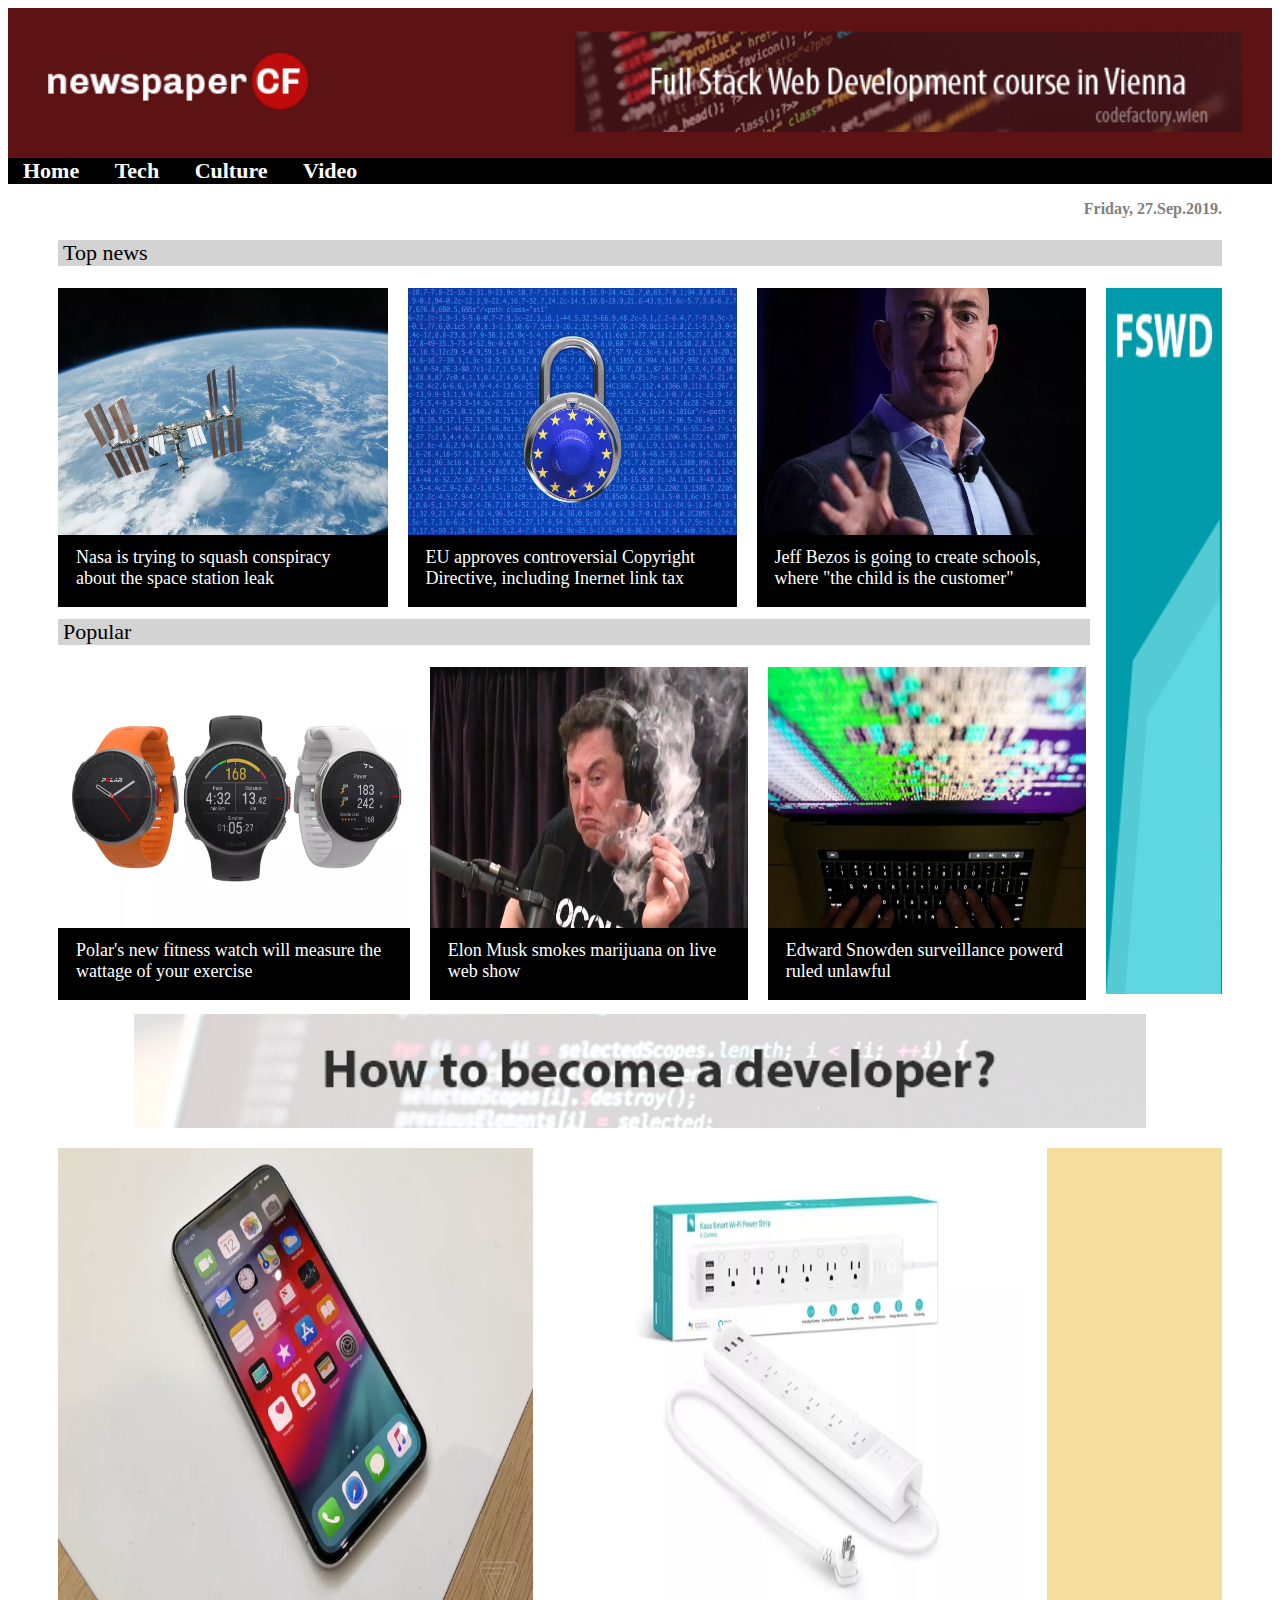
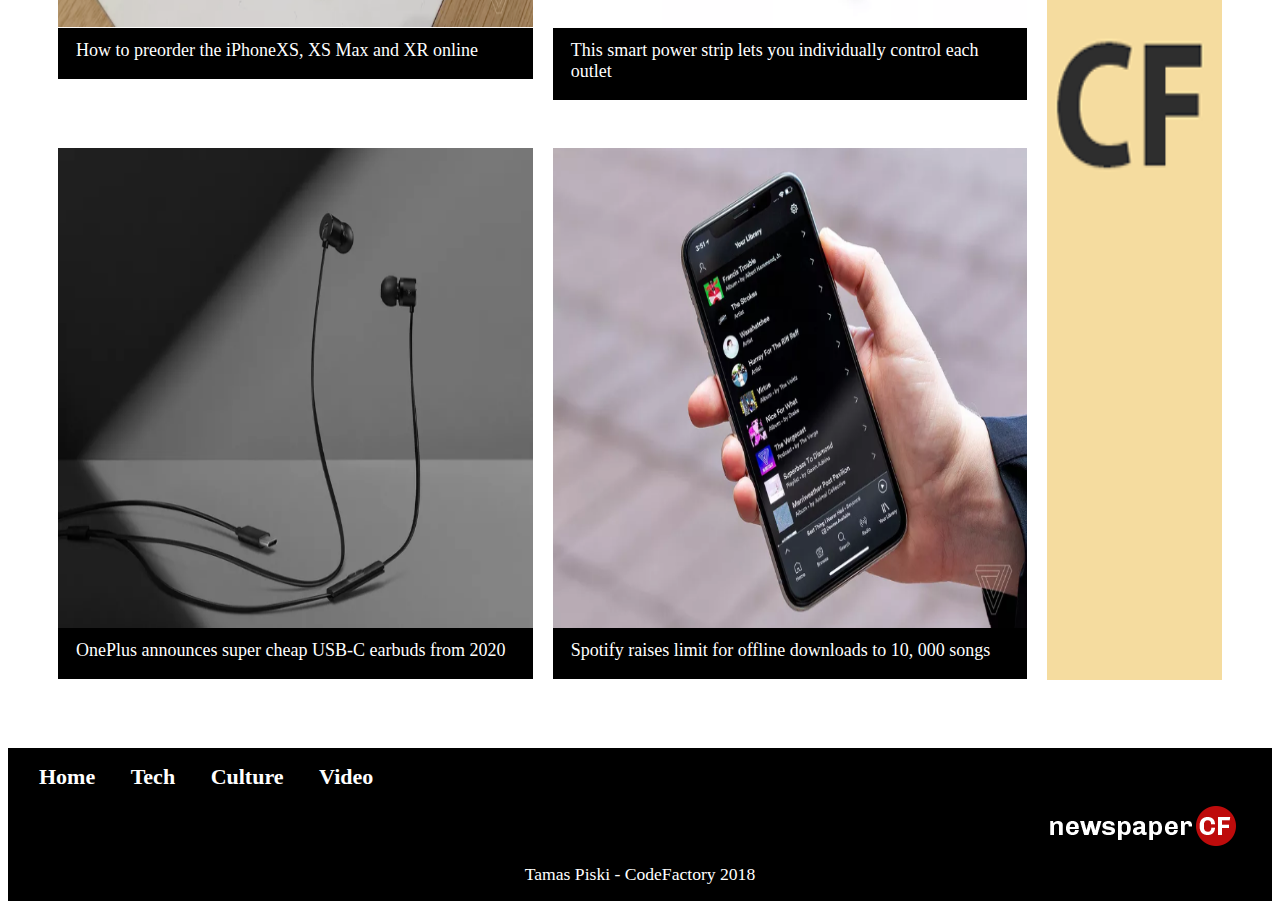
==== index.html @ 81e37d1a "The site is done" ====
<!DOCTYPE html>
<html>
<head>
	<meta charset="utf-8">
	<meta http-equiv="X-UA-Compatible" content="IE=edge">
	<title>CodeReview 01</title>
	<link rel="stylesheet" href="style.css">
</head>
<body>
	<header id="header">
		<div class ="top_banner">		
			<div class = "cf_logo">
				<img src= "img/logo-newspaper-cf.png" height="140%" width="140%">
			</div>
			<div class = "fullstack">
				<img src="img/banner-1.png" height="140%" width="140%">
			</div>
		</div>
		<div>
			<nav id= "navbar">
					<a class = "links" href="article.html" title="">Home</a>
					<a class = "links" href="article.html" title="">Tech</a>
					<a class = "links" href="article.html" title="">Culture</a>
					<a class = "links" href="article.html" title="">Video</a>
			</nav>
		</div>
	</header><!-- /header -->
	<div class = "main_top">
		<div id = "date">
			<p>Friday, 27.Sep.2019.</p>
		</div>
		<div class = "top_news">
			<p>Top news</p>
		</div>
	</div>
	<div class = "main_middle">
		<div class ="left">
			<!--First line-->
			<div class = 'row'>
				<div class = "pics">
					<img class = "mainpics" src="img/nasa.png" alt="Nasa" >
					<p>Nasa is trying to squash conspiracy about the space station leak</p>
				</div>
				<div class = "pics">
					<img class = "mainpics" src="img/eu.png" alt="EU" >
					<p>EU approves controversial Copyright Directive, including Inernet link tax</p>
				</div>
				<div class = "pics">
					<img class = "mainpics" src="img/jeff.png" alt="Jeff">
					<p>Jeff Bezos is going to create schools, where "the child is the customer"</p>
				</div>

			</div>
			<!--Second line-->
			<p class="top_news">Popular</p>
			
		
				<!--Third line-->
			<div class = "row">	
				<div class = "pics">
					<img class = "mainpics" src="img/polar.png" alt="Polar" >
					<p>Polar's new fitness watch will measure the wattage of your exercise</p>
				</div>
				<div class = "pics">
					<img class = "mainpics" src="img/musk.jpg" alt="Musk" >
					<p>Elon Musk smokes marijuana on live web show</p>
				</div>
					<div class = "pics">
					<img class = "mainpics" src="img/snowden.jpg" alt="Snowden">
					<p>Edward Snowden surveillance powerd ruled unlawful</p>
				</div>				
			</div>
		</div>	
		<div class= "right">
			<!--Right side of main content-->
			<img src="img/banner-2.png" alt="">
		</div>
	</div>
	<div class= "center_banner">
		<img src="img/banner-3.png" alt="How to">		
	</div>

	<div id="main_bottom" class = "main_middle">
		<div class ="left">
			<!--First line-->
			<div class = 'row'>
				<div class = "pics">
					<img class = "mainpics" src="img/iphone.png" alt="Iphone" >
					<p>How to preorder the iPhoneXS, XS Max and XR online</p>
				</div>
				<div class = "pics">
					<img class = "mainpics" src="img/smart.png" alt="Smart" >
					<p>This smart power strip lets you individually control each outlet</p>
				</div>
			</div>
				<!--Second line-->
			<div class = "row">	
				<div class = "pics">
					<img class = "mainpics" src="img/one.png" alt="One" >
					<p>OnePlus announces super cheap USB-C earbuds from 2020</p>
				</div>
				<div class = "pics">
					<img class = "mainpics" src="img/phone.png" alt="Phone" >
					<p>Spotify raises limit for offline downloads to 10, 000 songs</p>
				</div>			
			</div>
		</div>	
		<div class= "right">
			<!--Right side of main content-->
			<img src="img/banner-4.png" alt="">
		</div>
	</div>

<footer>
	<div>
		<nav id= "navbar">
			<a class = "links" href="article.html" title="">Home</a>
			<a class = "links" href="article.html" title="">Tech</a>
			<a class = "links" href="article.html" title="">Culture</a>
			<a class = "links" href="article.html" title="">Video</a>
		</nav>
	</div>
	<img src="img/logo-newspaper-cf.png" alt="">
	<p>Tamas Piski - CodeFactory 2018</p>
</footer>
</body>

</html>
---- style.css ----
.top_banner{
	display: flex;
	background-color: #5d1214;
	width: 100%;
	height: 150px;
	align-items: center;
	justify-content: space-between;
}

.cf_logo{
	padding-left: 40px;
}
.fullstack{
	justify-self: flex-end;
	padding-right: 220px;
}

#navbar{
	font-size: 22px;
	font-weight: bold;
	background-color: black;

}

.links{
	margin: 5px;
	padding: 10px;
}

a:link{
	text-decoration: none;
	color: white;
}

a:visited{
	color: white;
	text-decoration: none;
}

a:hover{
	text-decoration: none;
	color: white;
}

.main_top{
	margin: 0 50px;
}

#date{
	margin-top: 5px;
	font-weight: bold;
	color: grey;
	text-align: right;
}

.top_news{
	padding-left: 5px;
	font-size: 22px;
	font-weight: 500;
	background-color: lightgrey;
}


.main_middle{
	display: flex;
	margin: 0 50px;
}

.left{
	height: 100%;
	width: 90%;
}

.row{
	display: flex;
	flex-direction: row;
}

.right{
	min-height: 100%;
	width: 10%;
}

.right > img{
	height: 100%;
	width: 100%;
}

.mainpics {
	width: 100%;
	height:80%;
}

.pics > p {
	background-color: black;
	color: white;
	padding: 1em;
	font-size: 18px;
	margin-top: -10px;
}

.pics {
	margin-right: 20px;
}

.left > p.top_news {
	width: 98%;
}

div.center_banner > img {
	display: block;
	width: 80%;
	margin: 20px auto;
}

#main_bottom > div.right img {
	width: 100%;
	height: 1132px;
}

#main_bottom > div.left > div.row > div.pics {
	height: 600px;
	width: 550px;
}
#main_bottom > div.left {
	width: 85%;
}

#main_bottom > div.right {
	width: 15%;
	min-height: 100%;
}

#main_bottom > div.left > div.row > div.pics {
	margin-bottom: 0px;
}

footer {
	background-color: black;
	padding: 1em;
}

footer > img {
	display: block;
	margin: 1em 20px 1em auto;
}

footer > p{
	color: white;
	text-align: center;
	margin-bottom: 0;
	font-size: 1.1em;
}
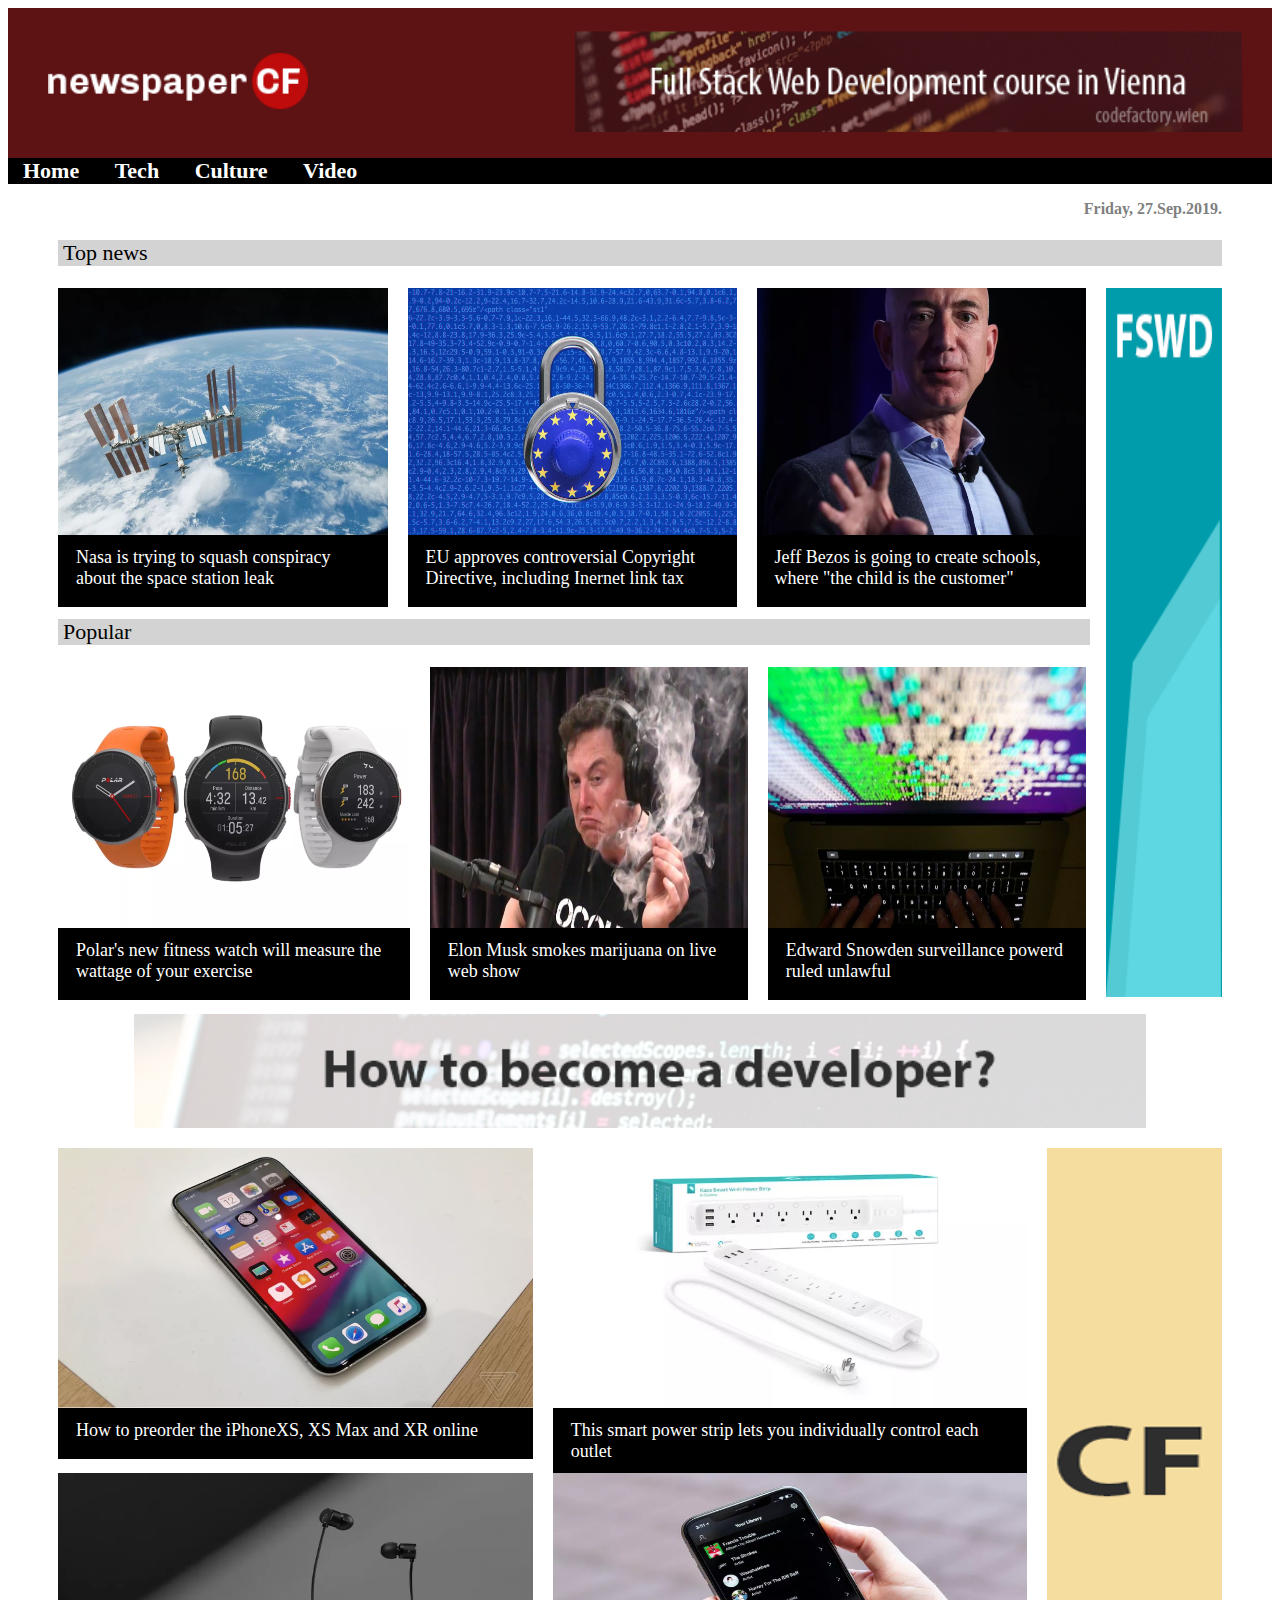
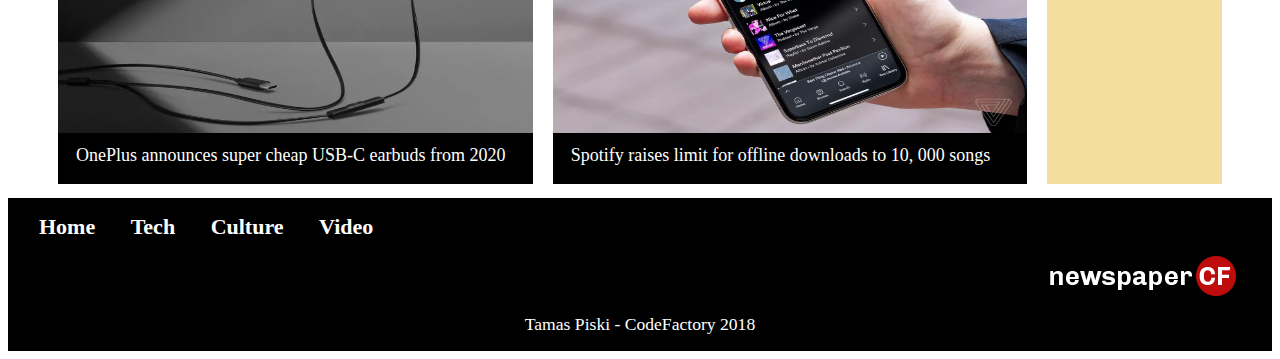
==== commit 2b9a5429: "working links and error corrections" ====
--- a/index.html
+++ b/index.html
@@ -10,18 +10,18 @@
 	<header id="header">
 		<div class ="top_banner">		
 			<div class = "cf_logo">
-				<img src= "img/logo-newspaper-cf.png" height="140%" width="140%">
+				<a href="index.html"><img src= "img/logo-newspaper-cf.png" height="140%" width="140%"></a>
 			</div>
 			<div class = "fullstack">
-				<img src="img/banner-1.png" height="140%" width="140%">
+				<a href="https://codefactory.wien"><img src="img/banner-1.png" height="140%" width="140%"></a>
 			</div>
 		</div>
 		<div>
 			<nav id= "navbar">
-					<a class = "links" href="article.html" title="">Home</a>
-					<a class = "links" href="article.html" title="">Tech</a>
-					<a class = "links" href="article.html" title="">Culture</a>
-					<a class = "links" href="article.html" title="">Video</a>
+					<a class = "links" href="index.html" title="Home">Home</a>
+					<a class = "links" href="index.html" title="Tech">Tech</a>
+					<a class = "links" href="article.html" title="Culture">Culture</a>
+					<a class = "links" href="article.html" title="Video">Video</a>
 			</nav>
 		</div>
 	</header><!-- /header -->
@@ -38,15 +38,15 @@
 			<!--First line-->
 			<div class = 'row'>
 				<div class = "pics">
-					<img class = "mainpics" src="img/nasa.png" alt="Nasa" >
+					<a href="article.html"><img class = "mainpics" src="img/nasa.png" alt="Nasa" ></a>					
 					<p>Nasa is trying to squash conspiracy about the space station leak</p>
 				</div>
 				<div class = "pics">
-					<img class = "mainpics" src="img/eu.png" alt="EU" >
+					<a href="article.html"><img class = "mainpics" src="img/eu.png" alt="EU" ></a>
 					<p>EU approves controversial Copyright Directive, including Inernet link tax</p>
 				</div>
 				<div class = "pics">
-					<img class = "mainpics" src="img/jeff.png" alt="Jeff">
+					<a href="article.html"><img class = "mainpics" src="img/jeff.png" alt="Jeff"></a>
 					<p>Jeff Bezos is going to create schools, where "the child is the customer"</p>
 				</div>
 
@@ -58,26 +58,26 @@
 				<!--Third line-->
 			<div class = "row">	
 				<div class = "pics">
-					<img class = "mainpics" src="img/polar.png" alt="Polar" >
+					<a href="article.html"><img class = "mainpics" src="img/polar.png" alt="Polar" ></a>
 					<p>Polar's new fitness watch will measure the wattage of your exercise</p>
 				</div>
 				<div class = "pics">
-					<img class = "mainpics" src="img/musk.jpg" alt="Musk" >
+					<a href="article.html"><img class = "mainpics" src="img/musk.jpg" alt="Musk" ></a>
 					<p>Elon Musk smokes marijuana on live web show</p>
 				</div>
 					<div class = "pics">
-					<img class = "mainpics" src="img/snowden.jpg" alt="Snowden">
+					<a href="article.html"><img class = "mainpics" src="img/snowden.jpg" alt="Snowden"></a>
 					<p>Edward Snowden surveillance powerd ruled unlawful</p>
 				</div>				
 			</div>
 		</div>	
 		<div class= "right">
 			<!--Right side of main content-->
-			<img src="img/banner-2.png" alt="">
+			<a href="https://codefactory.wien"><img src="img/banner-2.png" alt="Banner"></a>
 		</div>
 	</div>
-	<div class= "center_banner">
-		<img src="img/banner-3.png" alt="How to">		
+	<div = class = "center_banner">
+		<a href="https://codefactory.wien"><img src="img/banner-3.png" alt="How to"></a>		
 	</div>
 
 	<div id="main_bottom" class = "main_middle">
@@ -85,39 +85,39 @@
 			<!--First line-->
 			<div class = 'row'>
 				<div class = "pics">
-					<img class = "mainpics" src="img/iphone.png" alt="Iphone" >
+					<a href="article.html"><img class = "mainpics" src="img/iphone.png" alt="Iphone" ></a>
 					<p>How to preorder the iPhoneXS, XS Max and XR online</p>
 				</div>
 				<div class = "pics">
-					<img class = "mainpics" src="img/smart.png" alt="Smart" >
+					<a href="article.html"><img class = "mainpics" src="img/smart.png" alt="Smart" ></a>
 					<p>This smart power strip lets you individually control each outlet</p>
 				</div>
 			</div>
 				<!--Second line-->
 			<div class = "row">	
 				<div class = "pics">
-					<img class = "mainpics" src="img/one.png" alt="One" >
+					<a href="article.html"><img class = "mainpics" src="img/one.png" alt="One" ></a>
 					<p>OnePlus announces super cheap USB-C earbuds from 2020</p>
 				</div>
 				<div class = "pics">
-					<img class = "mainpics" src="img/phone.png" alt="Phone" >
+					<a href="article.html"><img class = "mainpics" src="img/phone.png" alt="Phone" ></a>
 					<p>Spotify raises limit for offline downloads to 10, 000 songs</p>
 				</div>			
 			</div>
 		</div>	
 		<div class= "right">
 			<!--Right side of main content-->
-			<img src="img/banner-4.png" alt="">
+			<a href="https://codefactory.wien"><img id = "banner4" src="img/banner-4.png" alt=""></a>
 		</div>
 	</div>
 
 <footer>
 	<div>
 		<nav id= "navbar">
-			<a class = "links" href="article.html" title="">Home</a>
-			<a class = "links" href="article.html" title="">Tech</a>
-			<a class = "links" href="article.html" title="">Culture</a>
-			<a class = "links" href="article.html" title="">Video</a>
+			<a class = "links" href="index.html" title="Home">Home</a>
+			<a class = "links" href="index.html" title="Tech">Tech</a>
+			<a class = "links" href="article.html" title="Culture">Culture</a>
+			<a class = "links" href="article.html" title="Video">Video</a>
 		</nav>
 	</div>
 	<img src="img/logo-newspaper-cf.png" alt="">
--- a/style.css
+++ b/style.css
@@ -81,8 +81,8 @@
 	width: 10%;
 }
 
-.right > img{
-	height: 100%;
+.right > a > img{
+	height: 100.5%;
 	width: 100%;
 }
 
@@ -104,23 +104,22 @@
 }
 
 .left > p.top_news {
-	width: 98%;
-}
-
-div.center_banner > img {
+	width: 98%;}
+
+div.center_banner > a > img {
 	display: block;
 	width: 80%;
 	margin: 20px auto;
 }
 
-#main_bottom > div.right img {
-	width: 100%;
-	height: 1132px;
+#main_bottom > div.right > a > img {
+	width: 100%;
+	height: 636px;
 }
 
 #main_bottom > div.left > div.row > div.pics {
-	height: 600px;
-	width: 550px;
+	height: 325px;
+	width: 600px;
 }
 #main_bottom > div.left {
 	width: 85%;
@@ -133,6 +132,55 @@
 
 #main_bottom > div.left > div.row > div.pics {
 	margin-bottom: 0px;
+}
+
+#title{
+	text-align: center;
+	font-size: 32px;
+	font-weight: bold;
+	padding-top: 25px;
+}
+
+#ober {
+	display: block;
+	width: 800px;
+	margin: 25px auto 0px auto;
+}
+
+.short {
+	font-weight: bold;
+	margin-bottom: 20px;
+	font-size: 24px;
+}
+
+.cont {
+  background-color: #cccccc;
+  background-image: linear-gradient(lightgrey, white);
+}
+
+content > .cont > p {
+	text-align: left;
+	font-size: 23px;
+	margin: 0 200px 20px 75px;
+}
+
+#underline {
+	text-align: center;
+	font-size: 14px;
+	font-style: italic;
+	margin-top: 3px;
+}
+
+#highlighted {
+	color: white;
+	background-color: black;
+	padding: 6px;
+}
+
+#lastpar {
+	font-style: italic;
+	margin-bottom: 0;
+	padding-bottom: 10px;
 }
 
 footer {
